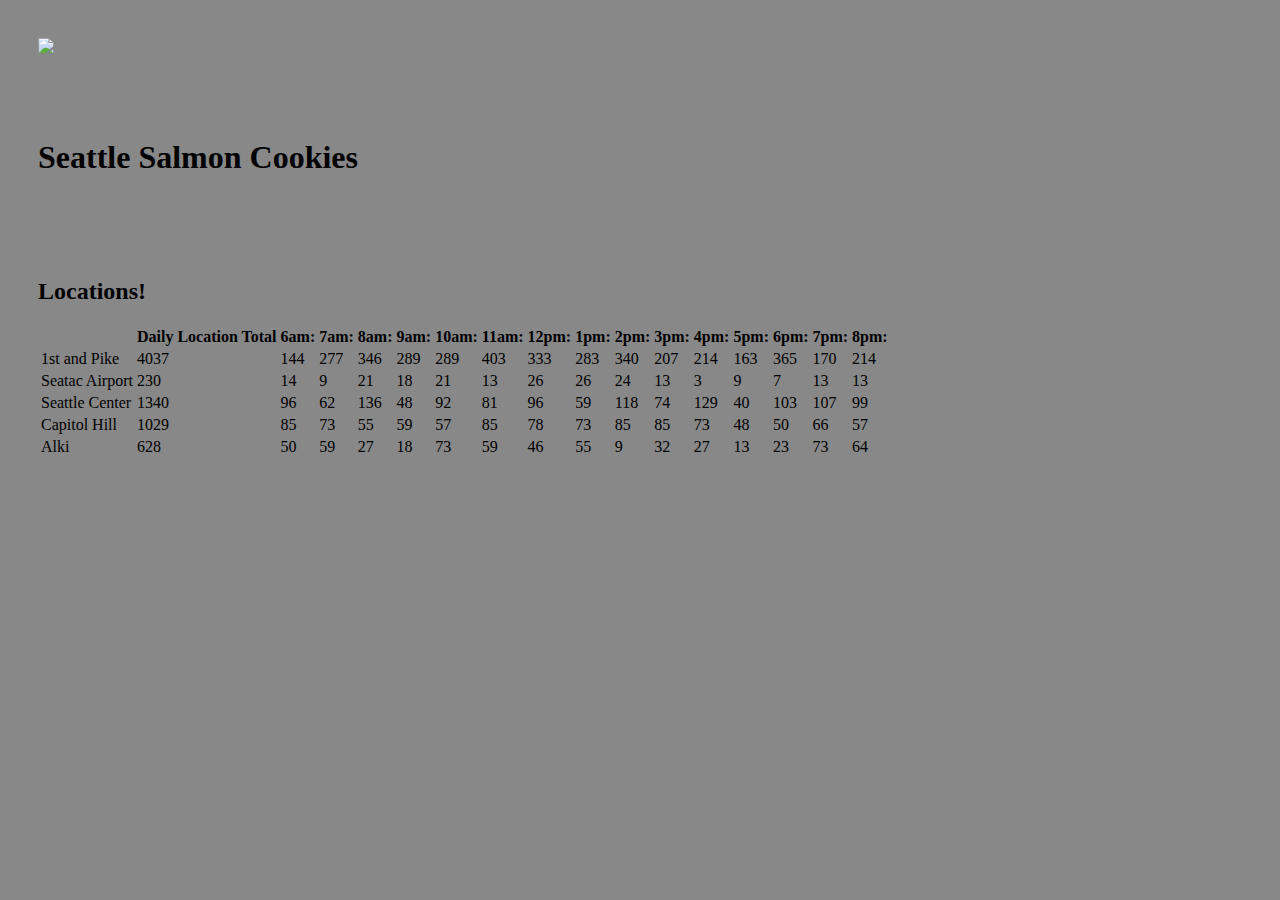
==== store.html @ 10e9706c "javascript is now functional" ====
<!DOCTYPE html>
<html>
<head>
  <link rel="stylesheet" href="style.css">
</head>
<body>
  <section class='picture'>
    <img src='https://github.com/codefellows/seattle-201d8/raw/master/class-06-dom-objects-domain_modeling/lab/assets/salmon.png' />
  </section>
  <section>
    <h1>Seattle Salmon Cookies</h1>
  </section>
  <section>
    <h2>Locations!</h2>
    <table id="locationInfo"></table>
  </section>
  <script src='app.js'></script>
</body>
</html>
---- style.css ----
* {
  font-family: Georgia;
  background-color: #888;
}

.picture {

  width: 100%;
}

section {
  float: left;
  padding: 30px;
}
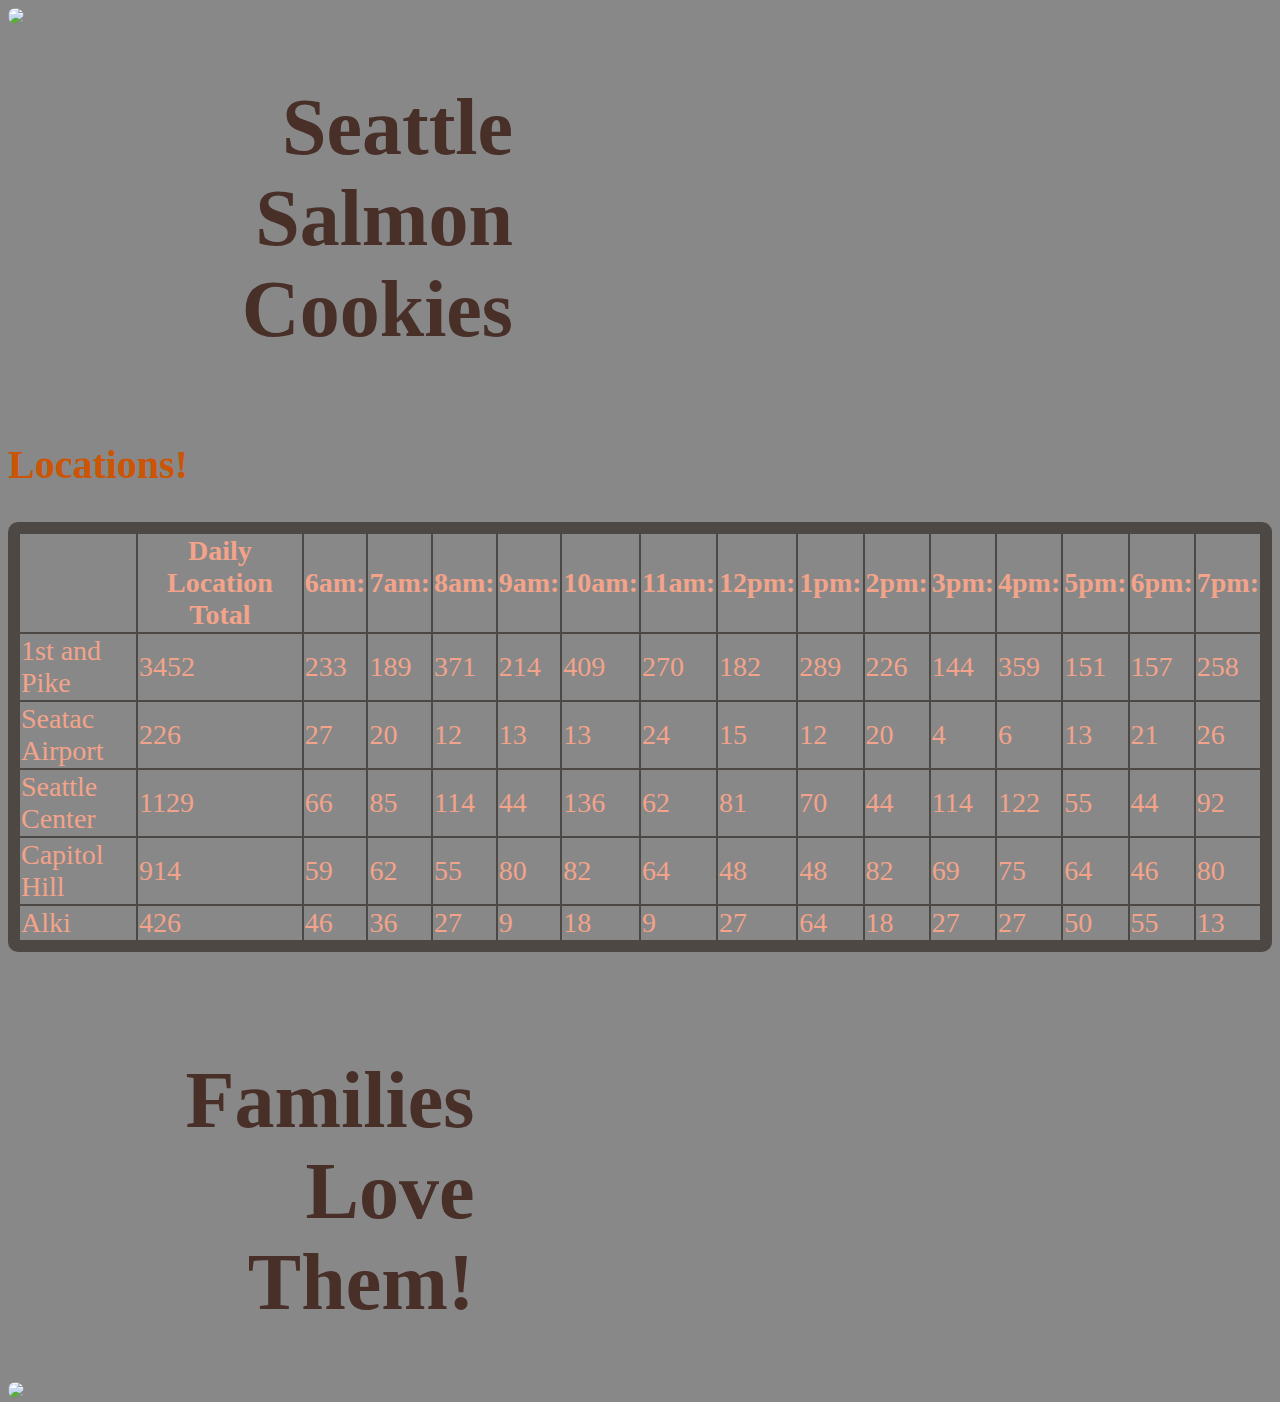
==== commit 7ea4d25f: "updated CSS and HTML" ====
--- a/store.html
+++ b/store.html
@@ -14,6 +14,12 @@
     <h2>Locations!</h2>
     <table id="locationInfo"></table>
   </section>
+  <section>
+    <h1>Families Love Them!</h1>
+  </section>
+  <section class='picture'>
+    <img src='https://github.com/codefellows/seattle-201d8/blob/master/class-07-oop-constructors-tables/lab/assets/family.jpg?raw=true' />
+  </section>
   <script src='app.js'></script>
 </body>
 </html>
--- a/style.css
+++ b/style.css
@@ -4,11 +4,40 @@
 }
 
 .picture {
+  width: 50%;
+}
 
-  width: 100%;
+img {
+  border-radius: 50px;
 }
 
 section {
   float: left;
-  padding: 30px;
+  padding: 0px, 30px;
 }
+
+table {
+  color: #F2A38A;
+  font-family: Helvetica;
+  font-size: 28px;
+  background-color: rgba(20, 8, 0, 0.5);
+  padding: 10px;
+  border-radius: 10px;
+  margin-bottom: 50px;
+}
+
+h1 {
+  color: #483029;
+  font-family: 'Courgette', cursive;
+  font-size: 80px;
+  display: inline-block;
+  width: 50%;
+  padding-left: 70px;
+  text-align: right;
+}
+
+h2 {
+  color: #CB5405;
+  width: 100%;
+  font-size: 40px;
+}
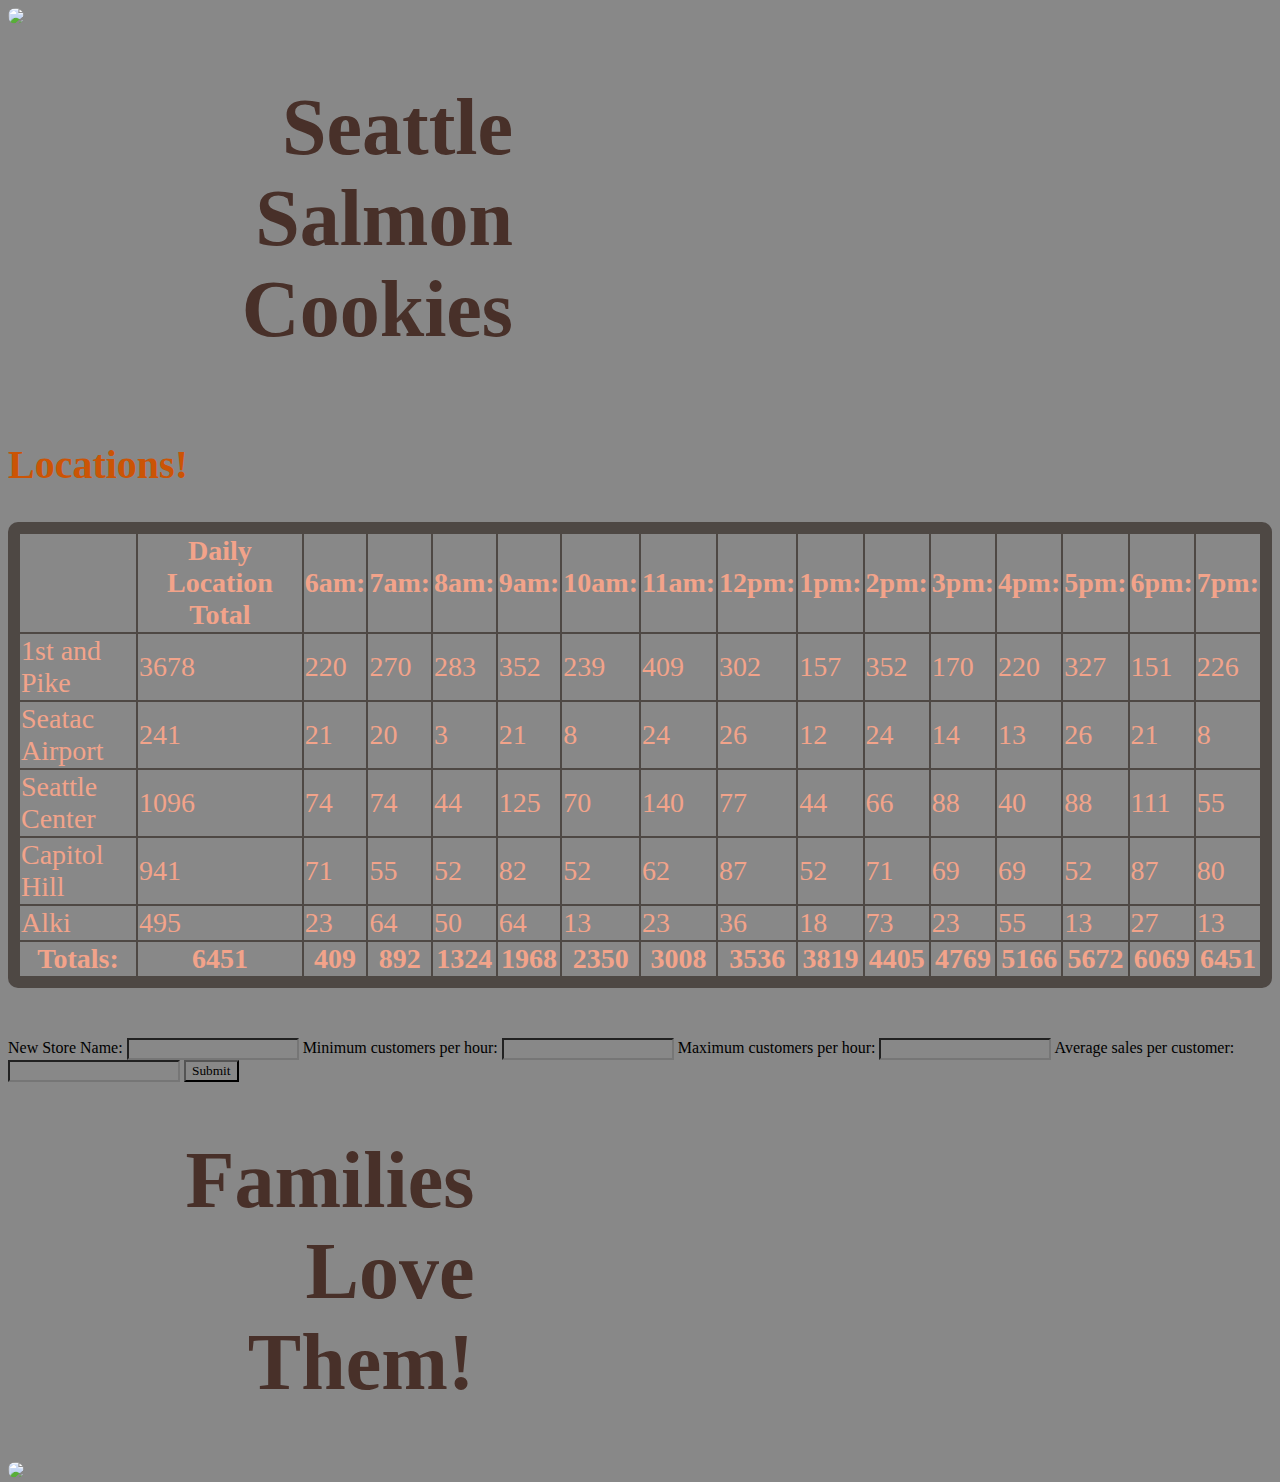
==== commit 8351c912: "forms, totals" ====
--- a/store.html
+++ b/store.html
@@ -13,6 +13,17 @@
   <section>
     <h2>Locations!</h2>
     <table id="locationInfo"></table>
+    <form id="myForm">
+      <label for="storeName">New Store Name: </label>
+      <input id="storeName" type="text" name="storeName" />
+      <label for="min">Minimum customers per hour: </label>
+      <input id="min" type="text" name="min" />
+      <label for="max">Maximum customers per hour: </label>
+      <input id="max" type="text" name="max" />
+      <label for="avg">Average sales per customer: </label>
+      <input id="avg" type="text" name="avg" />
+      <input type="submit" name="submitButton" />
+    </form>
   </section>
   <section>
     <h1>Families Love Them!</h1>
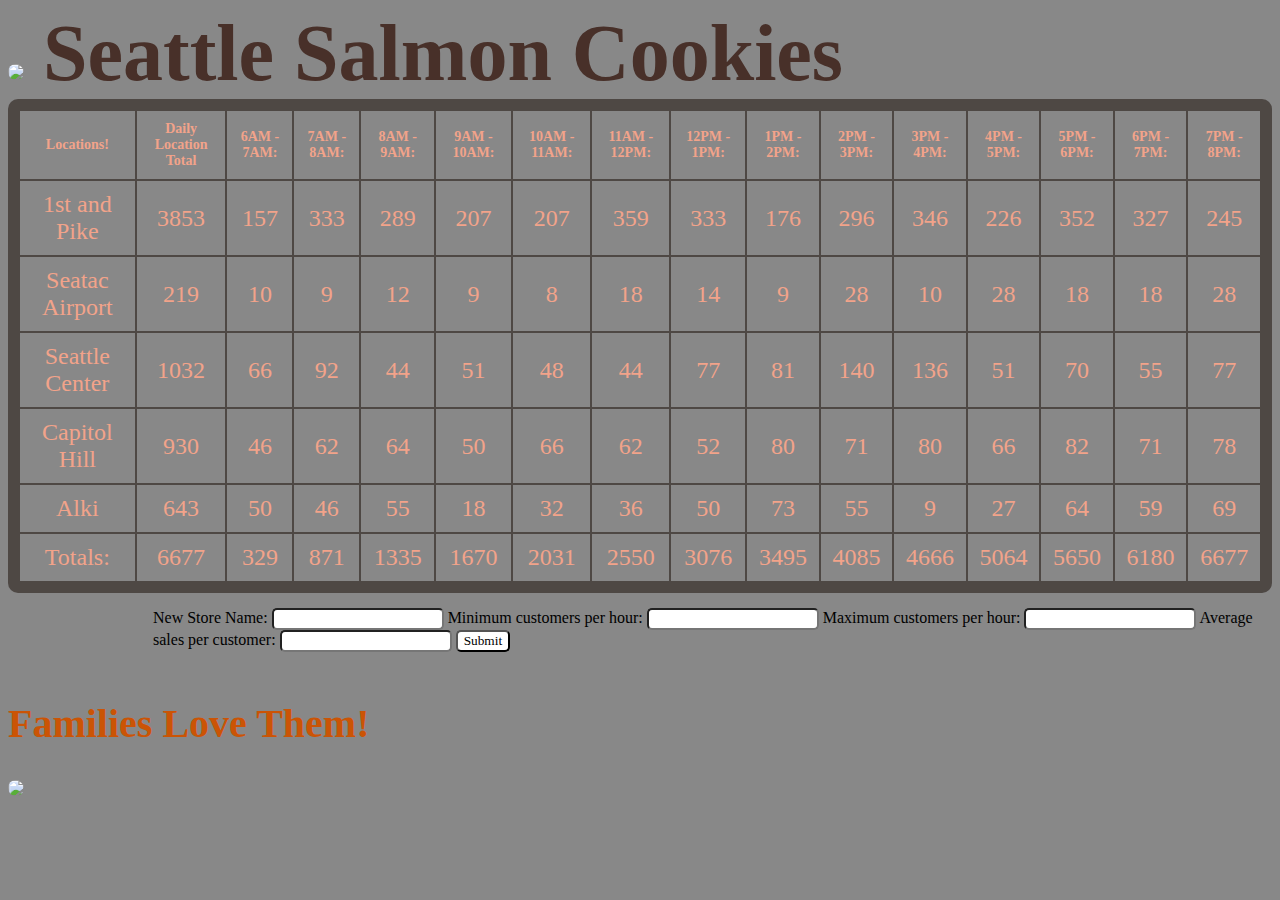
==== commit e9cad891: "updated CSS, made minor changes to the JS regarding the table, some changes to HTML" ====
--- a/store.html
+++ b/store.html
@@ -11,7 +11,6 @@
     <h1>Seattle Salmon Cookies</h1>
   </section>
   <section>
-    <h2>Locations!</h2>
     <table id="locationInfo"></table>
     <form id="myForm">
       <label for="storeName">New Store Name: </label>
@@ -26,7 +25,7 @@
     </form>
   </section>
   <section>
-    <h1>Families Love Them!</h1>
+    <h2>Families Love Them!</h2>
   </section>
   <section class='picture'>
     <img src='https://github.com/codefellows/seattle-201d8/blob/master/class-07-oop-constructors-tables/lab/assets/family.jpg?raw=true' />
--- a/style.css
+++ b/style.css
@@ -9,31 +9,33 @@
 
 img {
   border-radius: 50px;
+  width: 300px;
 }
 
 section {
-  float: left;
   padding: 0px, 30px;
+  display: inline;
 }
 
 table {
   color: #F2A38A;
   font-family: Helvetica;
-  font-size: 28px;
+  font-size: 30px;
   background-color: rgba(20, 8, 0, 0.5);
   padding: 10px;
   border-radius: 10px;
-  margin-bottom: 50px;
+  margin: auto;
+  text-align: center;
+  width: ;
 }
 
 h1 {
   color: #483029;
   font-family: 'Courgette', cursive;
   font-size: 80px;
-  display: inline-block;
-  width: 50%;
-  padding-left: 70px;
-  text-align: right;
+  text-align: center;
+  display: inline;
+  margin-left: 15px;
 }
 
 h2 {
@@ -41,3 +43,23 @@
   width: 100%;
   font-size: 40px;
 }
+
+form {
+  margin-left: 130px;
+  padding: 15px;
+}
+
+input {
+  background-color: #fff;
+  border-radius: 5px;
+}
+
+th {
+  font-size: 14px;
+  padding: 10px 2px;
+}
+
+td, tr {
+  font-size: 24px;
+  padding: 10px;
+}
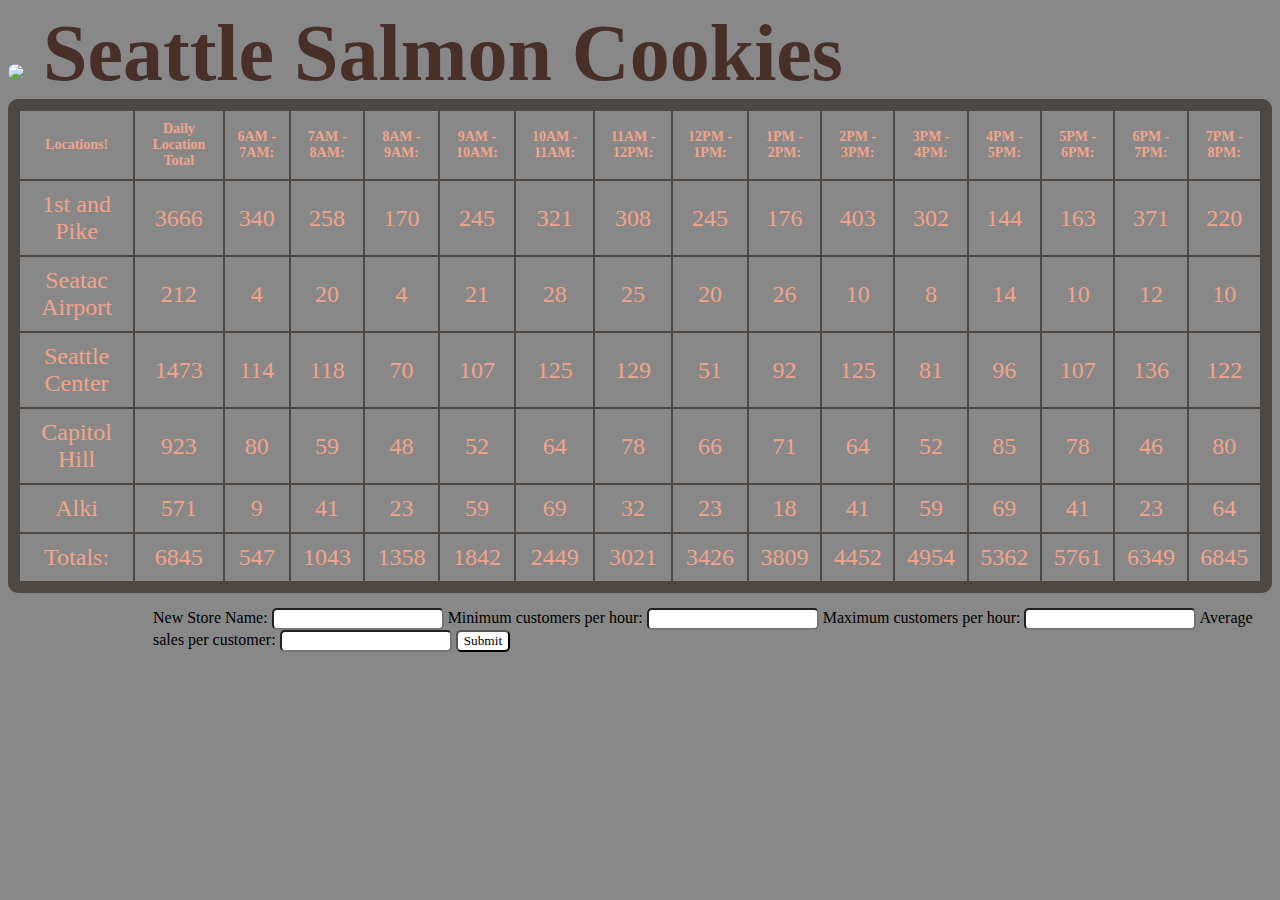
==== commit a83d752f: "updated HTML and CSS for Home page" ====
--- a/store.html
+++ b/store.html
@@ -1,7 +1,7 @@
 <!DOCTYPE html>
 <html>
 <head>
-  <link rel="stylesheet" href="style.css">
+  <link rel="stylesheet" href="store.css">
 </head>
 <body>
   <section class='picture'>
@@ -24,12 +24,6 @@
       <input type="submit" name="submitButton" />
     </form>
   </section>
-  <section>
-    <h2>Families Love Them!</h2>
-  </section>
-  <section class='picture'>
-    <img src='https://github.com/codefellows/seattle-201d8/blob/master/class-07-oop-constructors-tables/lab/assets/family.jpg?raw=true' />
-  </section>
   <script src='app.js'></script>
 </body>
 </html>
--- a/store.css
+++ b/store.css
@@ -0,0 +1,65 @@
+* {
+  font-family: Georgia;
+  background-color: #888;
+}
+
+.picture {
+  width: 50%;
+}
+
+img {
+  border-radius: 50px;
+  width: 300px;
+}
+
+section {
+  padding: 0px, 30px;
+  display: inline;
+}
+
+table {
+  color: #F2A38A;
+  font-family: Helvetica;
+  font-size: 30px;
+  background-color: rgba(20, 8, 0, 0.5);
+  padding: 10px;
+  border-radius: 10px;
+  margin: auto;
+  text-align: center;
+  width: ;
+}
+
+h1 {
+  color: #483029;
+  font-family: 'Courgette', cursive;
+  font-size: 80px;
+  text-align: center;
+  display: inline;
+  margin-left: 15px;
+}
+
+h2 {
+  color: #CB5405;
+  width: 100%;
+  font-size: 40px;
+}
+
+form {
+  margin-left: 130px;
+  padding: 15px;
+}
+
+input {
+  background-color: #fff;
+  border-radius: 5px;
+}
+
+th {
+  font-size: 14px;
+  padding: 10px 2px;
+}
+
+td, tr {
+  font-size: 24px;
+  padding: 10px;
+}
